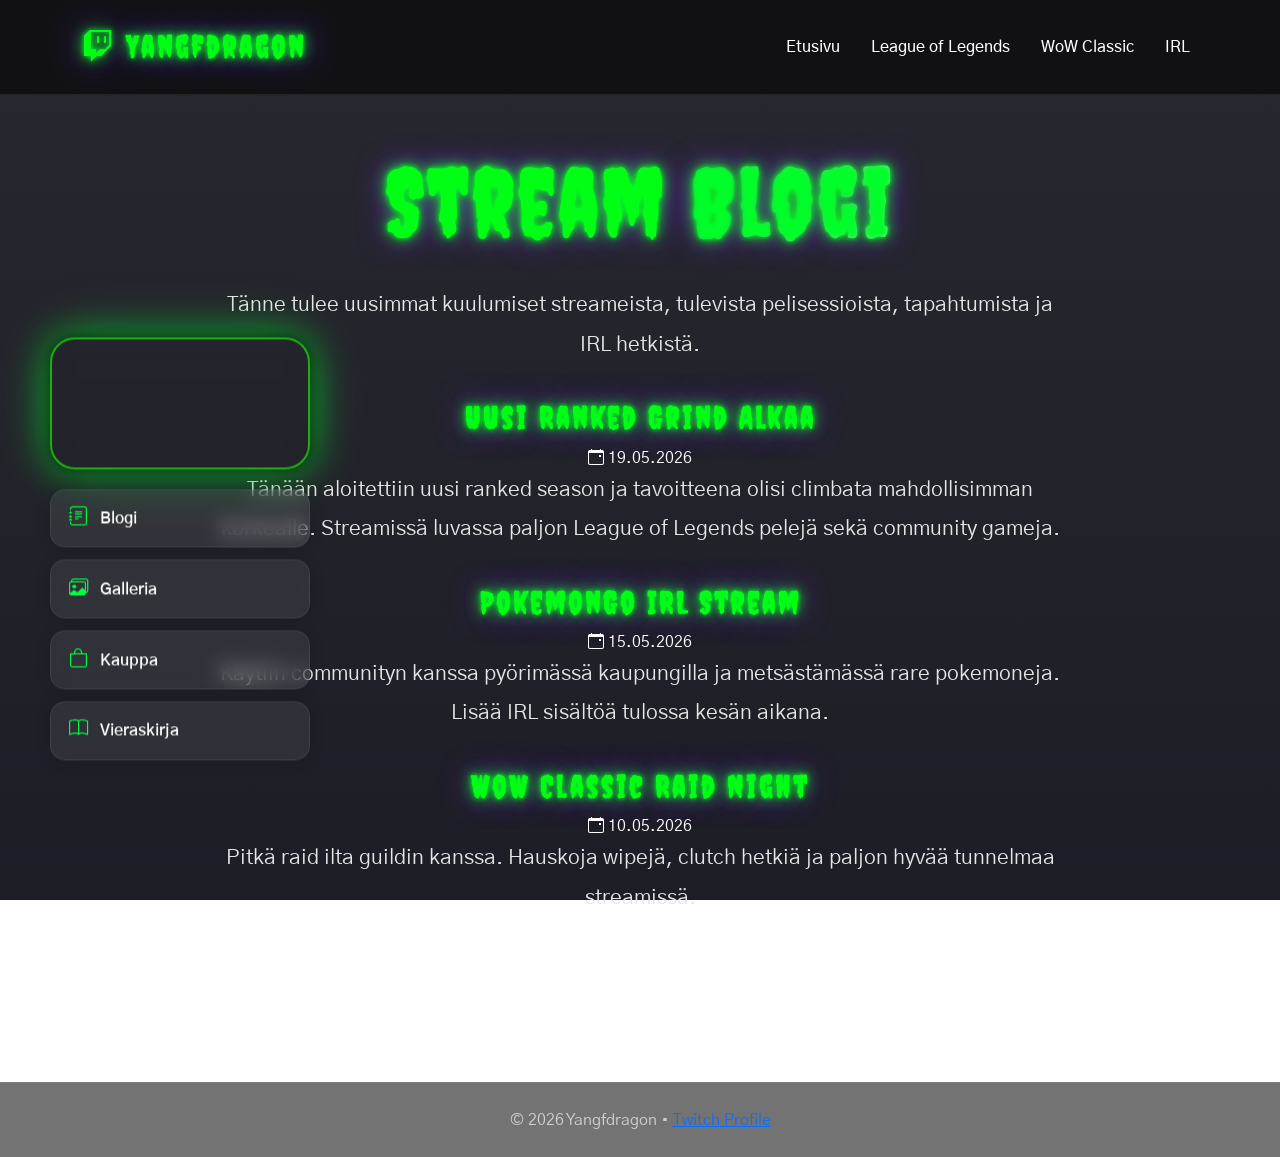
==== blog.html @ 0bf956a6 "first commit" ====
<!DOCTYPE html>
<html lang="fi">

<head>

  <meta charset="UTF-8">
  <meta name="viewport" content="width=device-width, initial-scale=1.0">

  <title>Blogi | Yangfdragon</title>

  <!-- Bootstrap -->

  <link href="https://cdn.jsdelivr.net/npm/bootstrap@5.3.3/dist/css/bootstrap.min.css" rel="stylesheet">

  <!-- Fonts -->

  <link rel="preconnect" href="https://fonts.googleapis.com">
  <link rel="preconnect" href="https://fonts.gstatic.com" crossorigin>

  <link href="https://fonts.googleapis.com/css2?family=Creepster&family=Gothic+A1:wght@300;400;500;700&display=swap" rel="stylesheet">

  <!-- Bootstrap Icons -->

  <link rel="stylesheet"
  href="https://cdn.jsdelivr.net/npm/bootstrap-icons@1.11.3/font/bootstrap-icons.min.css">

  <!-- CSS -->

  <link rel="stylesheet" href="styles.css">

</head>

<body>

  <!-- NAVBAR -->

  <nav class="navbar navbar-expand-lg navbar-dark sticky-top">

    <div class="container">

      <a class="navbar-brand" href="https://www.twitch.tv/yangfdragon">

        <i class="bi bi-twitch"></i>
        Yangfdragon

      </a>

      <button class="navbar-toggler"
      type="button"
      data-bs-toggle="collapse"
      data-bs-target="#navbarNav">

        <span class="navbar-toggler-icon"></span>

      </button>

      <div class="collapse navbar-collapse" id="navbarNav">

        <ul class="navbar-nav ms-auto">

          <li class="nav-item">
            <a class="nav-link" href="index.html">
              Etusivu
            </a>
          </li>

          <li class="nav-item">
            <a class="nav-link" href="lol.html">
              League of Legends
            </a>
          </li>

          <li class="nav-item">
            <a class="nav-link" href="WoW.html">
              WoW Classic
            </a>
          </li>

          <li class="nav-item">
            <a class="nav-link" href="irl.html">
              IRL
            </a>
          </li>


        </ul>

      </div>

    </div>

  </nav>

  <!-- HERO -->

  <section class="hero blog-page">

    <!-- VIDEO SIDEBAR -->

    <div class="video-left">
      <video id="introVideo" autoplay muted playsinline>
        <source src="ansku.mp4" type="video/mp4">
      </video>

      <!-- VIDEO NAVBAR -->

      <div class="video-navbar">
        <a href="blog.html">
          <i class="bi bi-journal-text"></i>
          <div class="nav-text">
            <span class="nav-title">Blogi</span>
            </span>
          </div>
        </a>

        <a href="galleria.html">
          <i class="bi bi-images"></i>
          <div class="nav-text">
            <span class="nav-title">Galleria</span>
            </span>
          </div>
        </a>

        <a href="kauppa.html">
          <i class="bi bi-bag"></i>
          <div class="nav-text">
            <span class="nav-title">Kauppa</span>
            </span>
          </div>
        </a>
        <a href="vieraskirja.html">

          <i class="bi bi-book"></i>

          <div class="nav-text">

            <span class="nav-title">Vieraskirja</span>
             
            </span>
          </div>
        </a>
      </div>
    </div>

    <!-- BLOG CONTENT -->

    <div class="hero-content">

      <h1>
        Stream
        <span class="gradient-text">Blogi</span>
      </h1>

      <p class="blog-intro">

        Tänne tulee uusimmat kuulumiset streameista,
        tulevista pelisessioista, tapahtumista ja IRL hetkistä.

      </p>

      <!-- BLOG POSTS -->

      <div class="blog-post">

        <h2>Uusi Ranked Grind Alkaa</h2>

        <span class="blog-date">
          <i class="bi bi-calendar-event"></i>
          19.05.2026
        </span>

        <p>
          Tänään aloitettiin uusi ranked season ja tavoitteena olisi climbata mahdollisimman korkealle.
          Streamissä luvassa paljon League of Legends pelejä sekä community gameja.
        </p>

      </div>

      <div class="blog-post">

        <h2>PokemonGo IRL Stream</h2>

        <span class="blog-date">
          <i class="bi bi-calendar-event"></i>
          15.05.2026
        </span>

        <p>
          Käytiin communityn kanssa pyörimässä kaupungilla ja metsästämässä rare pokemoneja.
          Lisää IRL sisältöä tulossa kesän aikana.
        </p>

      </div>

      <div class="blog-post">

        <h2>WoW Classic Raid Night</h2>

        <span class="blog-date">
          <i class="bi bi-calendar-event"></i>
          10.05.2026
        </span>

        <p>
          Pitkä raid ilta guildin kanssa.
          Hauskoja wipejä, clutch hetkiä ja paljon hyvää tunnelmaa streamissä.
        </p>

      </div>

    </div>

  </section>

  <!-- FOOTER -->

 <footer>
    © 2026 Yangfdragon •
    <a href="https://www.twitch.tv/yangfdragon"
    target="_blank">
      Twitch Profile
    </a>
    </footer>
  <!-- Bootstrap JS -->

  <script src="https://cdn.jsdelivr.net/npm/bootstrap@5.3.3/dist/js/bootstrap.bundle.min.js"></script>

</body>
</html>
---- styles.css ----
/* =========================
   BODY / GLOBAL
========================= */

body{
  font-family: 'Gothic A1', sans-serif;

  background:
  linear-gradient(rgba(10,10,20,0.88), rgba(10,10,20,0.92)),
  url('https://wiki.leagueoflegends.com/en-us/images/Akali_OriginalSkin.jpg?b1ebc');

  background-size: cover;
  background-position: center;
  background-attachment: fixed;

  color: white;
  min-height: 100vh;
}

/* =========================
   HEADINGS
========================= */

h1,
h2,
h3,
.navbar-brand{
  font-family: 'Creepster', cursive;

  letter-spacing: 2px;

  color: #00ff15;

  text-shadow:
    0 0 5px #00ff2a,
    0 0 15px #02ff02,
    0 0 30px #6d28d9;
}

/* =========================
   NAVBAR
========================= */

.navbar{
  background: rgba(0,0,0,0.55) !important;

  backdrop-filter: blur(12px);

  padding: 18px;

  border-bottom: 1px solid rgba(255,255,255,0.08);
}

.navbar-brand{
  font-size: 2rem;
}

.nav-link{
  color: white !important;

  margin-left: 15px;

  transition: 0.3s;

  font-weight: 500;

  position: relative;

  font-family: 'Gothic A1', sans-serif !important;
}

.nav-link:hover{
  color: #c084fc !important;

  transform: translateY(-2px);
}

/* =========================
   HERO
========================= */

.hero{
  min-height: 90vh;

  display: flex;
  align-items: center;
  justify-content: center;

  text-align: center;

  padding: 50px 20px;

  position: relative;
}

/* =========================
   HERO CONTENT
========================= */

.hero-content{

  max-width: 850px;

  text-align: center;
}

/* ETUSIVU */

body.home-page .hero-content{

  margin-left: 420px;
}

/* MUUT SIVUT */

body:not(.home-page) .hero-content{

  margin: 0 auto;
}

.hero h1{
  font-size: 6rem;

  margin-bottom: 25px;
}

.gradient-text{
  background: linear-gradient(to right, #00ff37, #ffffff);

  background-clip: text;
  -webkit-background-clip: text;
  -webkit-text-fill-color: transparent;
}

.hero p{
  font-size: 1.3rem;

  line-height: 1.9;

  color: #e5e5e5;

  margin-bottom: 35px;
}

/* =========================
   BUTTONS
========================= */

.btn-twitch{
  background: #00ff22;

  color: white;

  border-radius: 50px;

  padding: 14px 35px;

  font-size: 1.1rem;

  font-weight: 600;

  transition: 0.3s;

  border: none;

  box-shadow: 0 0 20px rgba(145,70,255,0.4);
}

.btn-twitch:hover{
  background: #00ff00;

  transform: translateY(-3px) scale(1.03);

  color: white;

  box-shadow: 0 0 30px rgba(145,70,255,0.8);
}

.btn-outline-light{
  border-radius: 50px;

  padding: 14px 35px;

  font-weight: 600;
}

/* =========================
   INFO SECTION
========================= */

.info-section{
  padding: 80px 0;
}

.glass-card{
  background: rgba(255,255,255,0.08);

  border: 1px solid rgba(255, 255, 255, 0.08);

  border-radius: 25px;

  padding: 35px;

  backdrop-filter: blur(12px);

  transition: 0.35s;

  height: 100%;

  box-shadow: 0 0 25px rgba(0,0,0,0.2);
}

.glass-card:hover{
  transform: translateY(-10px);

  box-shadow:
    0 0 20px rgba(255, 123, 0, 0.3),
    0 0 40px rgba(70, 255, 178, 0.2);
}

.glass-card i{
  font-size: 3rem;

  color: #00ff15;

  margin-bottom: 20px;
}

.glass-card h3{
  margin-bottom: 15px;

  font-size: 2rem;
}

.glass-card p{
  color: #d6d6d6;

  line-height: 1.8;
}

/* =========================
   STATS
========================= */

.stats{
  padding: 70px 0;

  text-align: center;
}

.stat-box{
  padding: 20px;
}

.stat-box h2{
  font-size: 4rem;

  margin-bottom: 10px;
}

.stat-box p{
  color: #dcdcdc;

  font-size: 1.1rem;
}

/* =========================
   FOOTER
========================= */

footer{
  background: rgba(0,0,0,0.55);

  backdrop-filter: blur(10px);

  text-align: center;

  padding: 25px;

  margin-top: 80px;

  color: #cfcfcf;

  border-top: 1px solid rgba(255,255,255,0.08);
}

/* =========================
   VIDEO LEFT
========================= */

.video-left{
  position: absolute;

  left: 50px;
  top: 50%;

  transform: translateY(-50%);

  width: 260px;
}

.video-left video{

  width: 100%;

  display: block;

  border-radius: 25px;

  border: 2px solid rgba(32, 253, 3, 0.637);

  box-shadow:
     0 0 15px #002207,
    0 0 35px rgba(0,255,55,0.6),
    0 0 60px rgba(0,255,55,0.35);

  backdrop-filter: blur(10px);
}

/* =========================
   VIDEO NAVBAR
========================= */

.video-navbar{

  display: flex;

  flex-direction: column;

  gap: 12px;

  margin-top: 20px;
}

.video-navbar a{

  text-decoration: none;

  color: white;

  font-family: 'Gothic A1', sans-serif;

  background: rgba(255,255,255,0.08);

  border: 1px solid rgba(255,255,255,0.08);

  padding: 14px 18px;

  border-radius: 15px;

  transition: 0.3s;

  backdrop-filter: blur(10px);

  box-shadow: 0 0 15px rgba(0,0,0,0.15);

  display: flex;

  align-items: center;

  gap: 12px;

  font-weight: 600;
}

.video-navbar a:hover{

  transform: translateX(8px);

  background: rgba(145,70,255,0.25);

  border-color: rgba(192,132,252,0.4);

  box-shadow:
    0 0 15px rgba(145,70,255,0.35),
    0 0 25px rgba(145,70,255,0.2);

  color: #d9b3ff;
}

.video-navbar i{

  font-size: 1.2rem;

  color: #00ff40;
}

/* =========================
   RESPONSIVE
========================= */

@media(max-width: 768px){

  .hero{
    padding-top: 120px;
  }

  .hero-content{
    margin: 0 auto !important;
  }

  .hero h1{
    font-size: 3.5rem;
  }

  .hero p{
    font-size: 1rem;
  }

  .navbar-brand{
    font-size: 1.6rem;
  }

  .video-left{

    position: fixed;

    left: auto;
    top: auto;

    transform: none;

    width: 220px;

    margin: 0 auto 40px auto;
  }

}

/* =========================
   GALLERY
========================= */

.gallery-grid{

  display: flex;

  flex-wrap: wrap;

  gap: 25px;

  margin-top: 50px;

  justify-content: center;
}

.gallery-grid img{

  width: calc(33.333% - 20px);

  height: 320px;

  object-fit: contain;

  background: rgba(0,0,0,0.45);

  cursor: pointer;

  border-radius: 25px;

  border: 2px solid rgba(0,255,55,0.35);

  box-shadow:
    0 0 20px rgba(0,255,55,0.2),
    0 0 40px rgba(145,70,255,0.15);

  transition: 0.35s;

  padding: 10px;
}

.gallery-grid img:hover{

  transform: scale(1.03);

  box-shadow:
    0 0 25px rgba(0,255,55,0.45),
    0 0 55px rgba(145,70,255,0.25);
}

/* =========================
   LIGHTBOX
========================= */

.lightbox{
  display: none;
  position: fixed;
  inset: 0;
  z-index: 99999;

  width: 100vw;
  height: 100vh;

  background: rgba(0,0,0,0.98);

  justify-content: center;
  align-items: center;

  padding: 0;
}

.lightbox-img{
  width: 100vw;
  height: 100vh;

  object-fit: contain;

  display: block;

  margin: 0;

  border: none;
  border-radius: 0;

  background: transparent;

  box-shadow: none;

  animation: zoomIn 0.2s ease;
}

.close-lightbox{

  position: absolute;

  top: 30px;
  right: 40px;

  font-size: 3rem;

  color: white;

  cursor: pointer;

  transition: 0.3s;
}

.close-lightbox:hover{

  color: #00ff37;

  transform: scale(1.1);
}

@keyframes zoomIn{

  from{

    transform: scale(0.7);

    opacity: 0;
  }

  to{

    transform: scale(1);

    opacity: 1;
  }

}

/* MOBILE */

@media(max-width: 992px){

  .gallery-grid img{

    width: calc(50% - 20px);
  }

}

@media(max-width: 768px){

  .gallery-grid img{

    width: 100%;
  }

}
/* VIESTIT */

.guestbook-message{

  background: rgba(0,0,0,0.45);

  border: 2px solid rgba(0,255,55,0.35);

  border-radius: 20px;

  padding: 18px 22px;

  margin-bottom: 15px;

  color: #00ff37;

  font-family: 'Creepster', cursive;

  font-size: 1.4rem;

  letter-spacing: 1px;

  text-shadow:
    0 0 5px #00ff37,
    0 0 15px rgba(0,255,55,0.4);

  box-shadow:
    0 0 15px rgba(0,255,55,0.15);

  transition: 0.3s;
}

.guestbook-message:hover{

  transform: scale(1.02);

  box-shadow:
    0 0 25px rgba(0,255,55,0.35);
}

/* BUTTON */

#guestbook-form button{

  padding: 15px 30px;

  border: none;

  border-radius: 18px;

  background: linear-gradient(
    135deg,
    #00ff37,
    #00c92c
  );

  color: black;

  font-family: 'Gothic A1', sans-serif;

  font-size: 1rem;

  font-weight: 700;

  cursor: pointer;

  transition: 0.3s;

  box-shadow:
    0 0 15px rgba(0,255,55,0.35);
}

#guestbook-form button:hover{

  transform: translateY(-3px) scale(1.05);

  box-shadow:
    0 0 25px rgba(0,255,55,0.7),
    0 0 45px rgba(0,255,55,0.35);
}
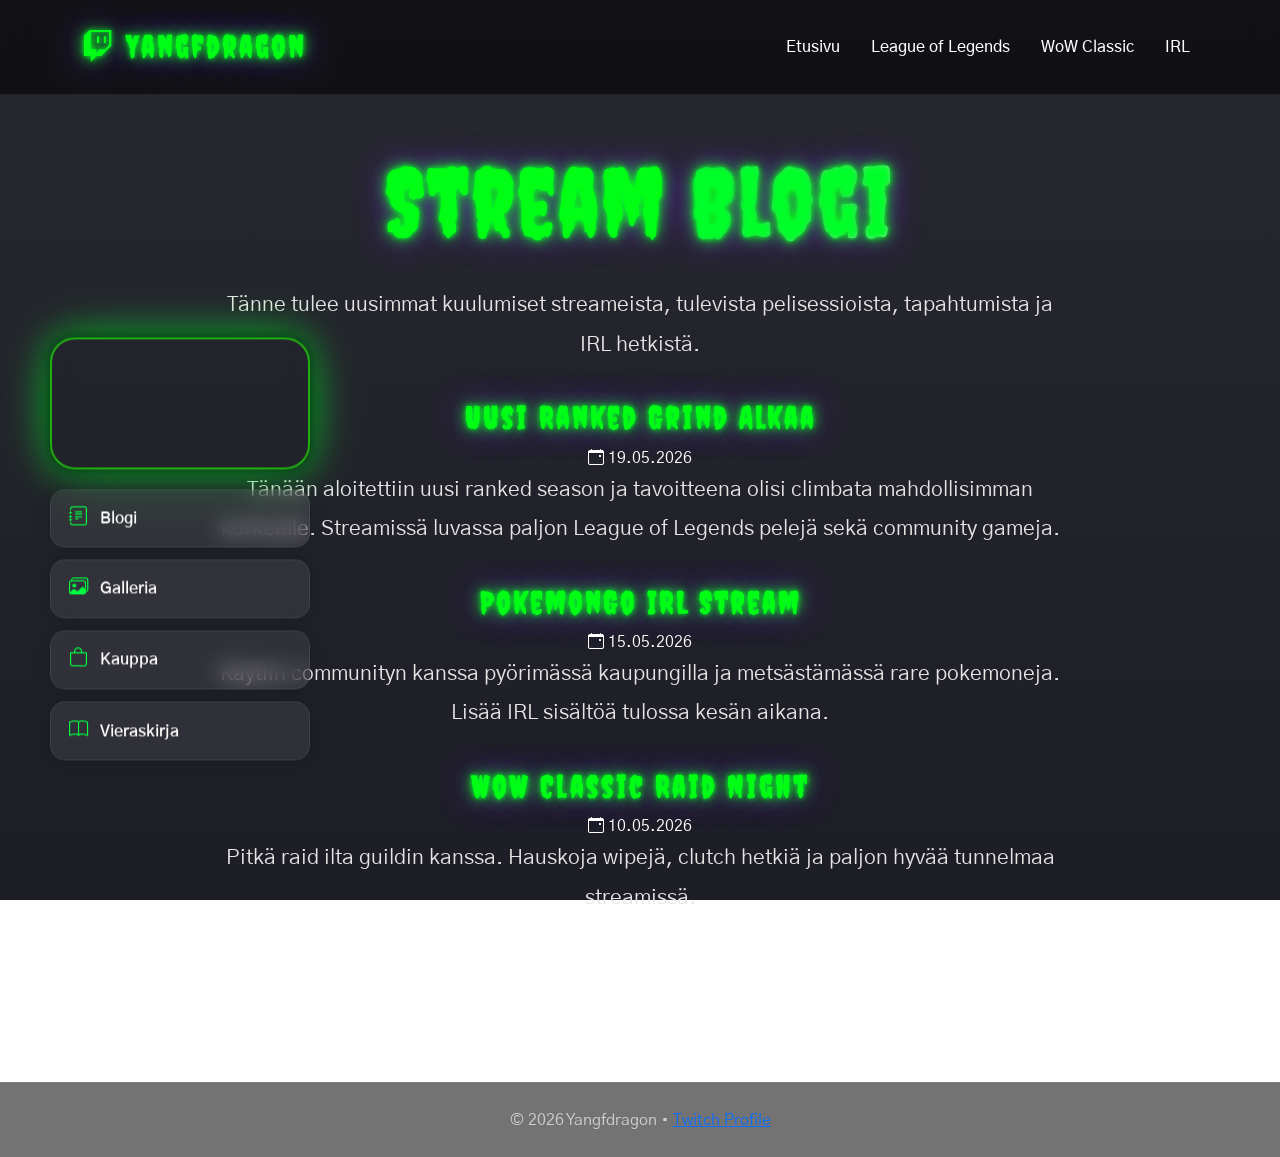
==== commit 7c742ec8: "iconeja v2" ====
--- a/blog.html
+++ b/blog.html
@@ -12,17 +12,18 @@
 
   <link href="https://cdn.jsdelivr.net/npm/bootstrap@5.3.3/dist/css/bootstrap.min.css" rel="stylesheet">
 
-  <!-- Fonts -->
+  <!-- Fontit -->
 
   <link rel="preconnect" href="https://fonts.googleapis.com">
   <link rel="preconnect" href="https://fonts.gstatic.com" crossorigin>
 
   <link href="https://fonts.googleapis.com/css2?family=Creepster&family=Gothic+A1:wght@300;400;500;700&display=swap" rel="stylesheet">
 
-  <!-- Bootstrap Icons -->
+  <!-- Bootstrap iconit -->
 
   <link rel="stylesheet"
   href="https://cdn.jsdelivr.net/npm/bootstrap-icons@1.11.3/font/bootstrap-icons.min.css">
+  <link rel="stylesheet" href="https://cdnjs.cloudflare.com/ajax/libs/font-awesome/6.5.0/css/all.min.css">
 
   <!-- CSS -->
 
